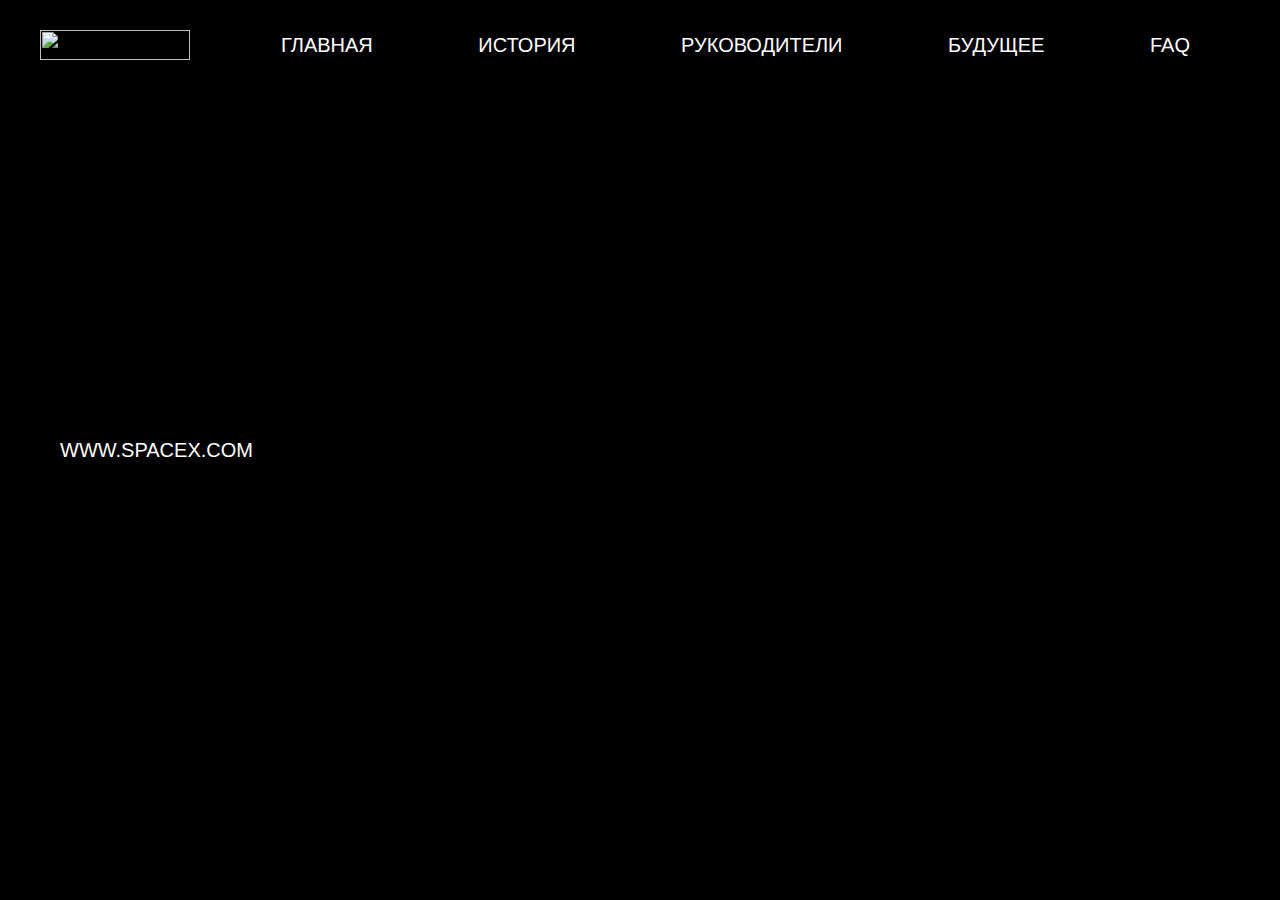
==== faq.html @ 8ccb36b9 "Add files via upload" ====
<!DOCTYPE html>
<html lang="en" dir="ltr">
  <head>
    <meta charset="utf-8">
<!-- Подключение шрифтов-->
    <link rel="shortcut icon" href="C:\Users\sasha\Desktop\site\assets\images\site_icon.jpg">
    <link rel="stylesheet" href="assets/css/style.css">
    <link rel="preconnect" href="https://fonts.gstatic.com">
    <link rel="preconnect" href="https://fonts.gstatic.com">
<link href="https://fonts.googleapis.com/css2?family=Oswald&display=swap" rel="stylesheet">
    <title>Нота.ru</title>
  </head>
  <body>
<!-- Шапка -->
    <header class="header">
       <div class="container">
       <div class="header__inner">
<!-- Логотип -->
         <div hreff="#" class="header__logo"><img src="C:\Users\sasha\Desktop\site\assets\images\icon.jpg" align="left" style="width:150px;
         height:30px " ></div>
<!-- Навигация -->
         <nav class="nav">
           <a class="nav__link" href="index.html">Главная</a>
           <a class="nav__link" href="history.html">История</a>
           <a class="nav__link" href="ruk.html">Руководители</a>
           <a class="nav__link" href="future.html">Будущее</a>
           <a class="nav__link" href="faq.html">FAQ</a>
         </nav>
      </div>
      </div>
    </header>
        <div class="intro">
        <div class="container__about">
          <div class="intro__inner__about">
<!-- Слайдеры -->
<p style="text-align:left ; text-decoration: none;width: 500px; "><a href="https://www.spacex.com/"  class="text_opsisane_about" target="_blank" >
www.spacex.com</p></a>
<div class="video"><iframe width="560" height="400" align="right" vertical-align="middle"src="https://www.youtube.com/embed/z9eoubnO-pE" title="YouTube video player" frameborder="0" allow="accelerometer; autoplay; clipboard-write; encrypted-media; gyroscope; picture-in-picture" allowfullscreen></iframe>

</div>
        </div>
      </div>
      </div>
  </body>
</html>
---- assets/css/style.css ----
body{
  margin:0;
  font-family: 'Nunito', sans-serif;
  font-size: 15 px;
  color:#333;
  overflow-x: hidden;
  line-height: 1.5;
  background: black;

}
*,
*:before,
*:after {
box-sizing: border-box;
}
.container {
  width: 100%;
  max-width: 1200px;
  margin: 0 auto;
}
.intro{
display: flex;
flex-direction: column;
justify-content: space-evenly;
width: 100%;
height: 100vh;
background:url(C:\Users\sasha\Desktop\site\assets\images\bk.jpg)
center
no-repeat;
-webkit-background-size: cover;
background-size: : cover;
}
.intro__inner{
width: 100%;
max-width: 1200px;
margin: 0 auto;
align-items: center;
}
.intro__title{
line-height: 30px;
cursor: pointer;
font-size: 20px;
font-weight: 200;
text-transform: uppercase;
text-align: center;
color:#fff;
}
.header{
padding-top: 30px;
position: absolute;
top: 0;
left: 0;
right: 0;
z-index:1000;
width: 100%;
margin-bottom: 50px;
}
.header__inner{
  display: flex;
  justify-content: space-between;
  align-items: center;
}
.header__logo{
  position: relative;
  margin:0;
}
.nav{
font-size:  20px;
color:#fff;
text-transform: uppercase;
}
.nav__link{
    color:#fff;
    padding:50px;
    text-align: center;
    text-decoration: none;
    height: 15px;
    vertical-align:center;
}

.slider{
  max-width: 1200px;
  display: flex;
  justify-content: space-between;
  margin-top:30px;
}
.slider__item{

  word-break:break-all;
  height: 300px;
  overflow: hidden;
  font-size: 12px;
  line-height: 16px;
  text-align: center;
  width: 30%;
  font-size: 20px;
  color:#fff;
  padding: 30px 0;
  text-transform: uppercase;
}
.slider__number{
  font-size:25px;
}
.about{
  display: flex;
  justify-content: space-between;
}
.about__item{
  width: 30%;

}
.map{
overflow:hidden;
height: 150px;
width:2000px;
max-width: 2000px;
position:relative;
display:block;
margin: 0 auto
}
.justpoint{
  float: left;
  line-height: 1.5;
}
.textpoint{
  text-align: center;
}
.iframe{
  margin: 0 auto;
}

./* WARNING: ZAKAZ  */
./* WARNING: ZAKAZ  */

.container__rooms {
  max-width: 1200px;
  height: 200px;
  display: flex;
  justify-content: space-between;
  margin: 0 auto;
  flex-direction: row;
  vertical-align: middle;
}
.intro__inner__zakaz{
  word-break:break-all;
  height: 500px;
  overflow: hidden;
  font-size: 12px;
  line-height: 16px;
  text-align: center;
  vertical-align:middle;
  width: 1200px;
  font-size: 20px;
  color:#fff;
  padding: 50px 0;
  text-transform: uppercase;
  margin: 0 auto;
  display: flex;
  justify-content: center;
}
.room_one{
  color: #fff;
  text-decoration: none;
}
.room_one:hover{
  color:#fcce45;
  background-size:cover;
  transition: 0.3s;
}
.text_opsisane{
line-height: 30px;
cursor: pointer;
font-size: 50px;
font-weight: 200;
text-transform: uppercase;
text-align: center;
  color:#fcce45;
  margin: 10px;
}

.block_for_images{
  width: 100%;
  max-width: 1200px;
  height: auto;
  justify-content: center;
  text-align: center;
  margin: 0 auto;
}
.block_img{
  background-color: #fff;
  display: inline-block;
  margin: 10px;
  justify-content: center;
  text-transform: uppercase;
  width: 210px;
  height: 210px;
  text-align: center;
  vertical-align:middle;
  margin:10px;
  box-shadow: inset 0 0 15px;
  opacity: 80%;
  -webkit-filter: grayscale(100%);
  border: 3px solid #fff; /*линии*/

}
.block_img:hover{
  position: relative;
  opacity: 100%;
  transition: all 0.2s ease;
  line;
  top:10px;
  box-sizing: border-box;
  -webkit-filter: grayscale(0%);
  border: 3px solid #fcce45;
}
/*Блок с текстом*/
.block_for_text_img{
  width: 100%;
  max-width: 1200px;
  height: auto;
  justify-content: center;
  text-align: center;
  margin: 0 auto;
  margin-top: 30px;
}
.block_text_img{
  display: inline-block;
  margin: 10px;
  justify-content: center;
  text-transform: uppercase;
  width: 210px;
  height: 300px;
  text-align: center;
  vertical-align:middle;
  margin:10px;

}
.block_text_ps{
  color:#fff;
  font-size: 15px;
  text-transform: uppercase;
  border: 3px solid #fff; /*линии*/
  padding: 5px;

}

./* WARNING:  */
./* WARNING:  */
/* RULES */

.container__rules{
    max-width: 1200px;
    display: flex;
    justify-content: space-between;
    margin-top:30px;
}
.slider__item1{

  word-break:break-all;
  height: 300px;
  overflow: hidden;
  font-size: 12px;
  line-height: 16px;
  text-align: center;
  width: 30%;
  font-size: 20px;
  color:#fff;
  padding: 30px 0;
  text-transform: uppercase;
  display:flex;


}
.text_opsisane_rules{
line-height: 30px;
cursor: pointer;
font-size: 50px;
font-weight: 200;
text-transform: uppercase;
text-align: center;
  color:#fcce45;
  margin: 10px;
}
.block_for_rules{
  width: 100%;
  max-width: 1200px;
  height: auto;
  justify-content: center;
  text-align: center;
  margin: 0 auto;
}
.block_rules{

  display:block;
  margin:10px auto;
  justify-content: center;
  text-transform: uppercase;
  width: 1000px;
  height: 70px;
  text-align: center;
  vertical-align:middle;
  box-shadow: inset 0 0 5px black;
  border: 3px solid #fff; /*линии*/
  background: #0000007a;
  cursor:pointer ;
}
.block_rules_text{
  color:#fff;
  margin:5px;
  text-align:center;

}

./* WARNING: ARENDA */
./* WARNING:  */


.container__arenda{
  max-width: 1200px;
  display: flex;
  justify-content: space-between;
  margin-top:30px;
  flex-direction: row;

}
.intro__inner__arenda{
  word-break:break-all;
  height: 300px;
  overflow: hidden;
  font-size: 12px;
  line-height: 16px;
  width: 1200px;
  font-size: 20px;
  color:#fff;
  padding: 50px 0;
  text-transform: uppercase;
  margin: 0 auto;
  display: block;
  justify-content: center;
}
.text_opsisane_arenda{
line-height: 30px;
cursor: pointer;
font-size: 50px;
font-weight: 200;
text-transform: uppercase;
text-align: center;
  color:#fff;
  margin: 10px;
  line-height: 1;
text-decoration: none;
}
.block_for_arenda{
  width: 100%;
  max-width: 1200px;
  height: auto;
  justify-content: center;
  text-align: center;
  margin: 0 auto;
}

.block_rules_text{
  color:#fff;
  margin:5px;
  text-align:center;

}

/*------------------------------*/
.map{
overflow:hidden;
height: 150px;
width:100%;
max-width: 2000px;
position:relative;
display:block;
margin: 0 auto
}
.underground_img{
  width: 1200px;
  height: 100px;
  margin: 10px auto;
}
  .underground_img_1{
    width: 1200px;
    height: 100px;
    margin: 10px auto;
    float:left;

}
.underground_img_text1{
  text-decoration: none;
  color: #fff;
  margin: 10px;
  padding-top: 18px;
  font-size: 20px;
  text-transform:uppercase;
}
.underground_img_2{
  width: 1200px;
  height: 100px;
  margin: 0 auto;
  float:left;
}
.underground_img_text2{
  text-decoration: none;
  color: #fff;
  margin: 0 auto;
  padding-top: 18px;
  font-size: 20px;
  text-transform:uppercase;

}
./* WARNING:  */
./* WARNING:  */

.container__about{
  width: 100%;
  max-width: 1200px;
  margin: 0 auto;
  display: flex;
  align-items: right;
}
.intro__inner__about{
width: 100%;
max-width: 1200px;
margin: 0 auto;
align-items: center;
padding-left: 20px;
display: flex;

}
/*Заголовок*/
.text_opsisane_about{
  line-height: 30px;
  cursor: pointer;
font-size: 20px;
font-weight: 200;
text-transform: uppercase;
color:#fff;
text-decoration: none;
position: relative;
width: 500px;

}
.block_for_about{
  word-break:break-all;
  height: 300px;
  overflow: hidden;
  font-size: 12px;
  line-height: 16px;
  width: 1200px;
  font-size: 20px;
  color:#fff;
  padding: 50px 0;
  text-align: center;
  text-transform: uppercase;
  margin: 0 auto;
  display: block;
  justify-content: center;
}
.video{
  width: 600px;
  height: 542px;
  padding-top: 50px;
  margin: auto;
  display: block;
  vertical-align: top;
  position: relative;
  padding-right: 20px;
}
.kartinka{
  word-break:break-all;
  height:500px;
  width: 1200px;
  overflow: hidden;
  font-size: 12px;
  line-height: 16px;
  text-align: center;
  font-size: 20px;
  color:#fff;
  padding: 30px 0;
  margin: 0 auto;
  text-transform: uppercase;
}
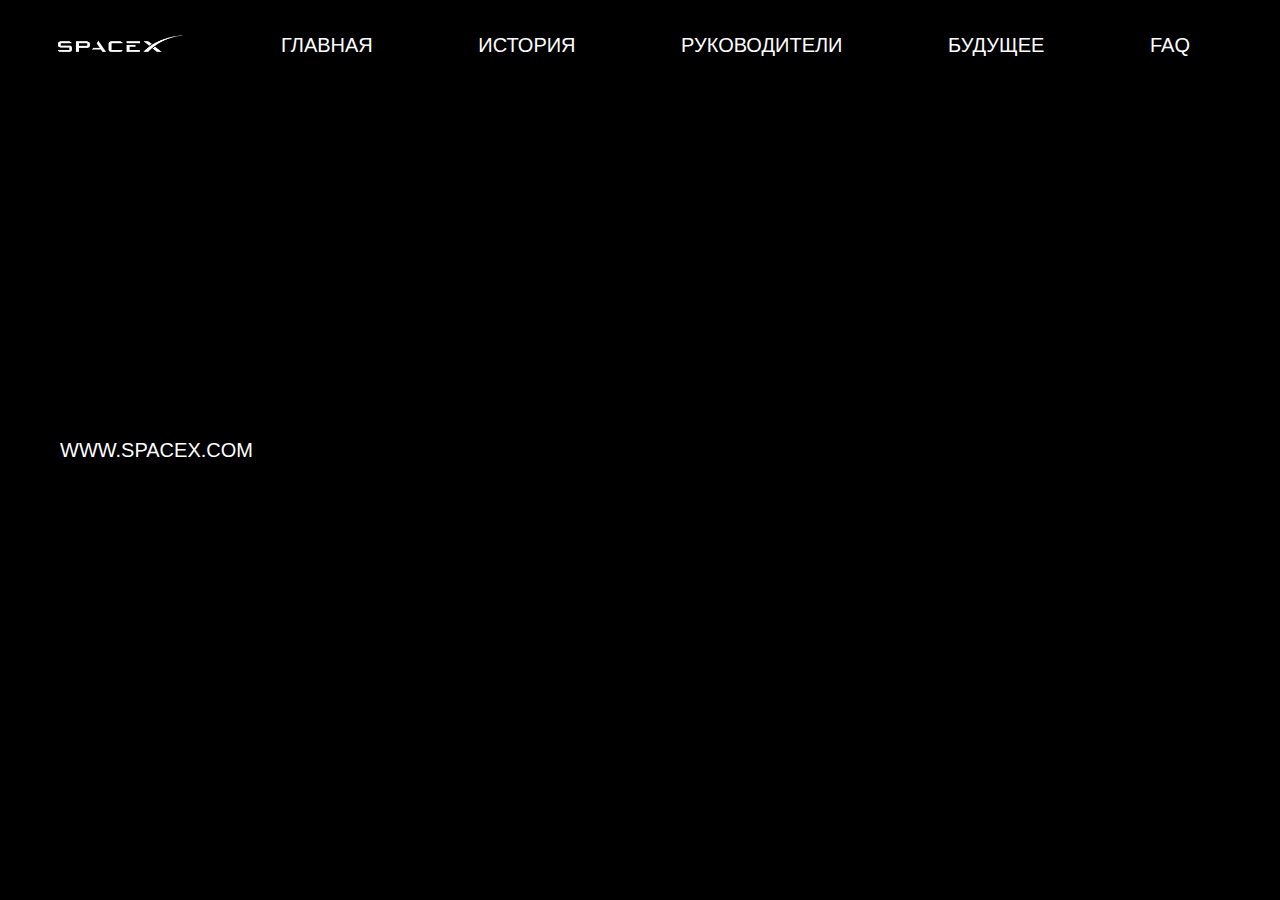
==== commit ba607a71: "Update faq.html" ====
--- a/faq.html
+++ b/faq.html
@@ -2,8 +2,7 @@
 <html lang="en" dir="ltr">
   <head>
     <meta charset="utf-8">
-<!-- Подключение шрифтов-->
-    <link rel="shortcut icon" href="C:\Users\sasha\Desktop\site\assets\images\site_icon.jpg">
+    <link rel="shortcut icon" href="assets\images\site_icon.jpg">
     <link rel="stylesheet" href="assets/css/style.css">
     <link rel="preconnect" href="https://fonts.gstatic.com">
     <link rel="preconnect" href="https://fonts.gstatic.com">
@@ -11,14 +10,11 @@
     <title>Нота.ru</title>
   </head>
   <body>
-<!-- Шапка -->
     <header class="header">
        <div class="container">
        <div class="header__inner">
-<!-- Логотип -->
-         <div hreff="#" class="header__logo"><img src="C:\Users\sasha\Desktop\site\assets\images\icon.jpg" align="left" style="width:150px;
+         <div hreff="#" class="header__logo"><img src="assets\images\icon.jpg" align="left" style="width:150px;
          height:30px " ></div>
-<!-- Навигация -->
          <nav class="nav">
            <a class="nav__link" href="index.html">Главная</a>
            <a class="nav__link" href="history.html">История</a>
@@ -32,7 +28,6 @@
         <div class="intro">
         <div class="container__about">
           <div class="intro__inner__about">
-<!-- Слайдеры -->
 <p style="text-align:left ; text-decoration: none;width: 500px; "><a href="https://www.spacex.com/"  class="text_opsisane_about" target="_blank" >
 www.spacex.com</p></a>
 <div class="video"><iframe width="560" height="400" align="right" vertical-align="middle"src="https://www.youtube.com/embed/z9eoubnO-pE" title="YouTube video player" frameborder="0" allow="accelerometer; autoplay; clipboard-write; encrypted-media; gyroscope; picture-in-picture" allowfullscreen></iframe>
